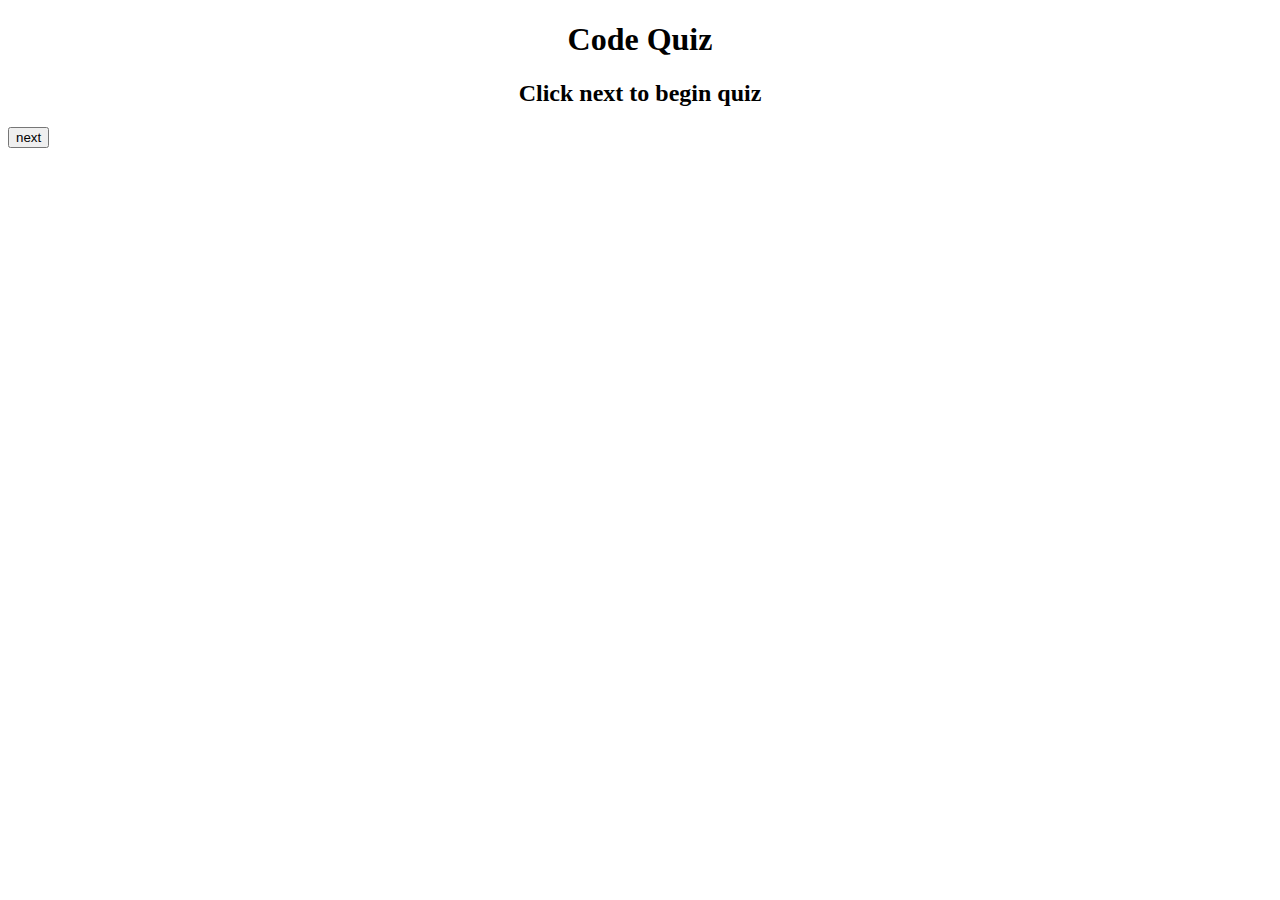
==== index.html @ 564698fa "added javascript, added html, added css" ====
<!DOCTYPE html>
<html lang="en">
<head>
    
    <meta charset="UTF-8" />
    <link rel="stylesheet" href="./Assets/style.css">
    <script type="module" src="./Assets/start-script.js"></script> 
    
    <title>Code Quiz</title>
</head>

<body>
    <div id='seconds-counter'> </div>

    <div id="start">
    <header class="header">
        <h1>Code Quiz</h1>
        <h2>Click next to begin quiz</h2>
    </header>
        <button id="target">next</button>
    </div>
</body>
</html>
---- Assets/style.css ----
body {
    background-color: white;
}
header {
    text-align: center;
}
.next-button {
    text-align: center;
    background-color: red;
    color: black;
}
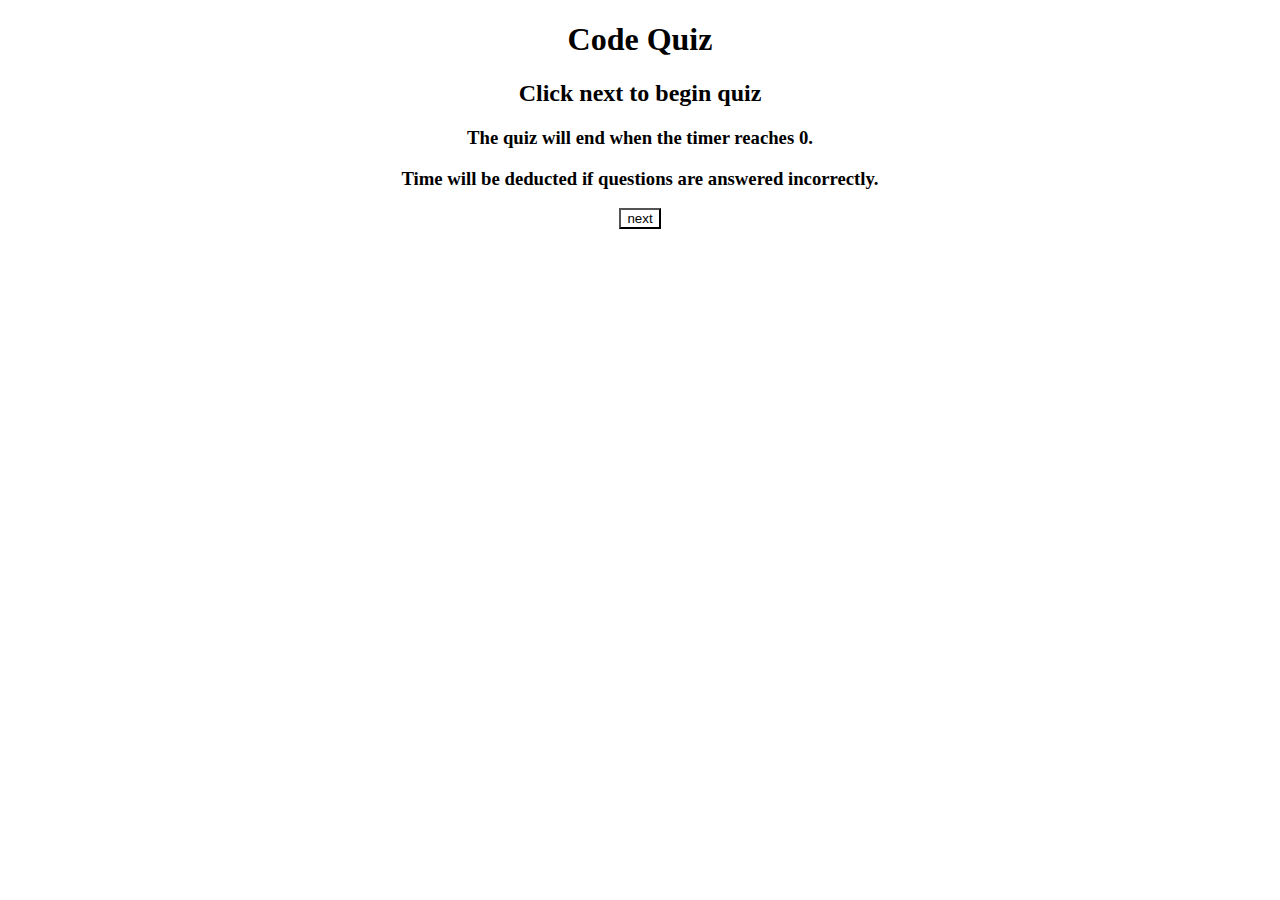
==== commit 8011270b: "styled parts of the html text and buttons. Centered text for aesthetics." ====
--- a/index.html
+++ b/index.html
@@ -16,8 +16,10 @@
     <header class="header">
         <h1>Code Quiz</h1>
         <h2>Click next to begin quiz</h2>
+        <h3>The quiz will end when the timer reaches 0.</h3>
+        <h3>Time will be deducted if questions are answered incorrectly.</h3>
     </header>
-        <button id="target">next</button>
+        <button class="next-button" id="target">next</button>
     </div>
 </body>
 </html>--- a/Assets/style.css
+++ b/Assets/style.css
@@ -1,11 +1,11 @@
 body {
     background-color: white;
+    text-align: center;
 }
 header {
     text-align: center;
 }
 .next-button {
     text-align: center;
-    background-color: red;
-    color: black;
+    background-color: white
 }